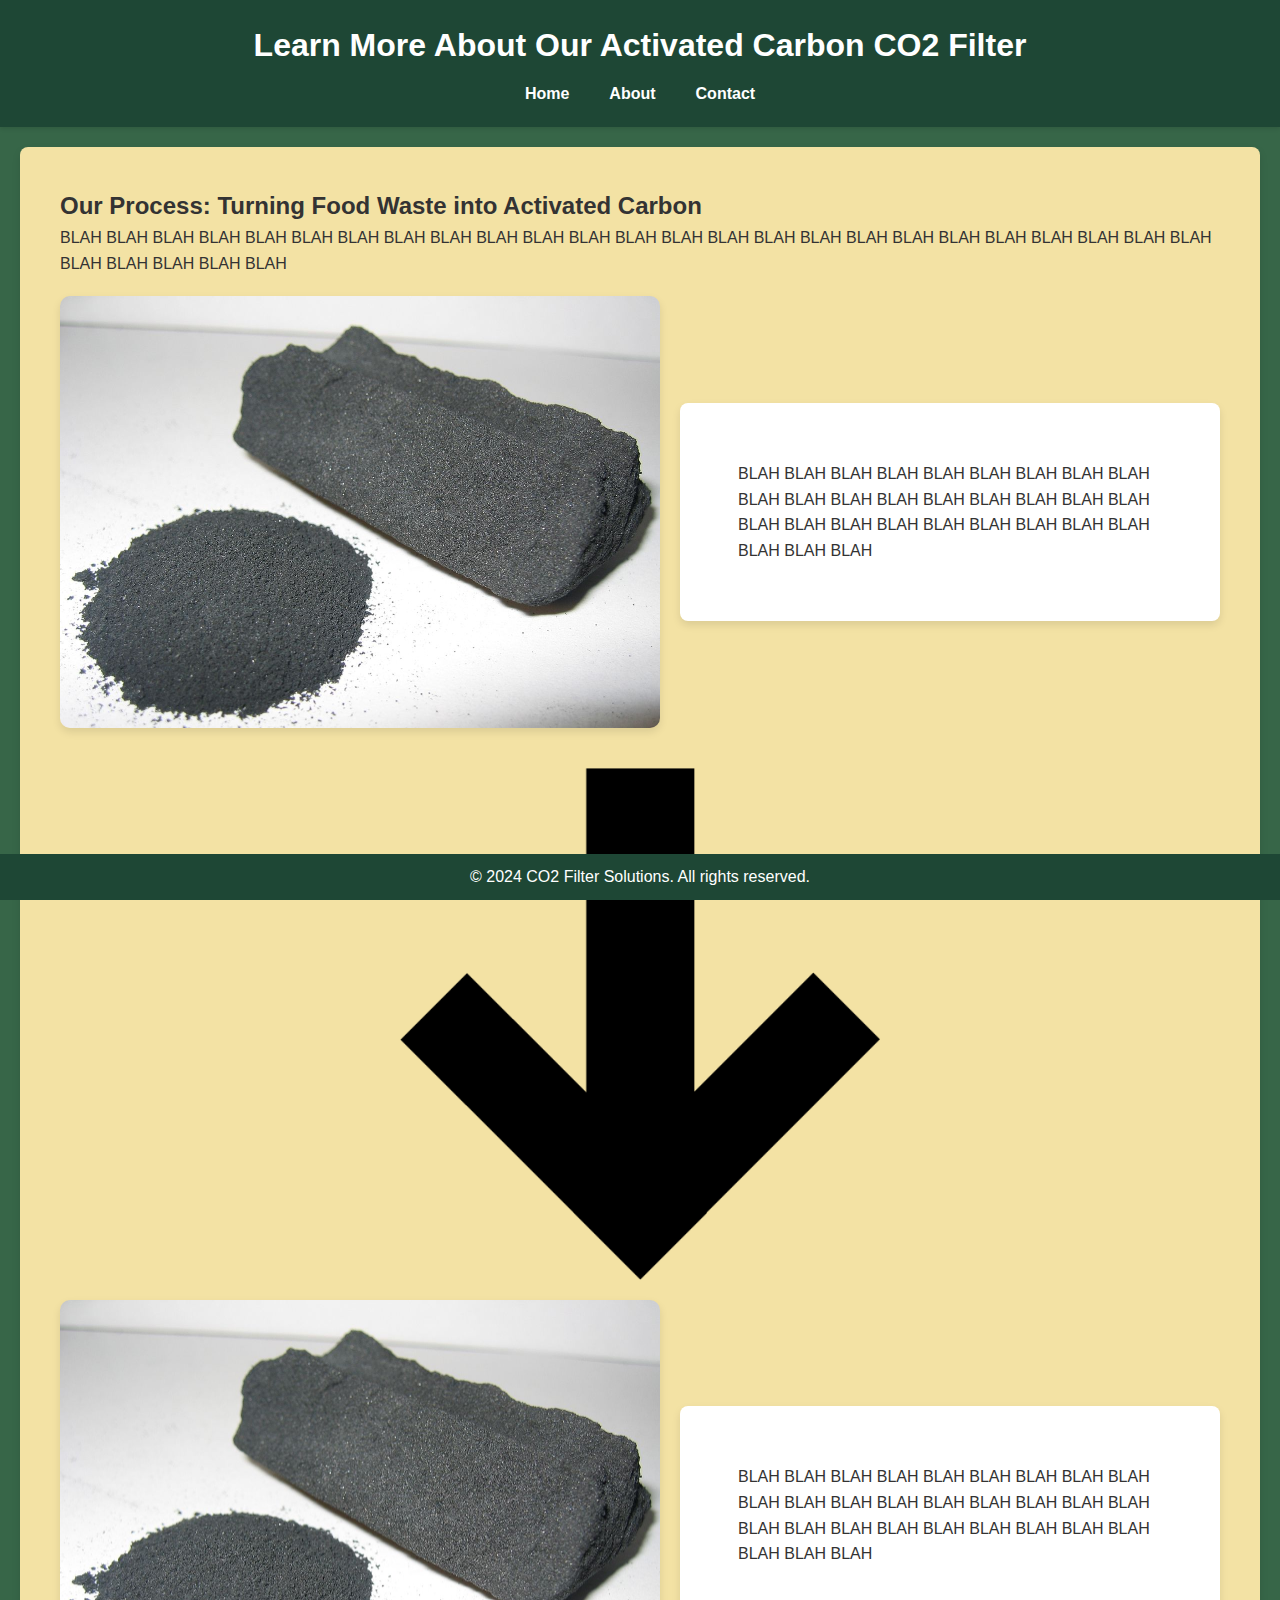
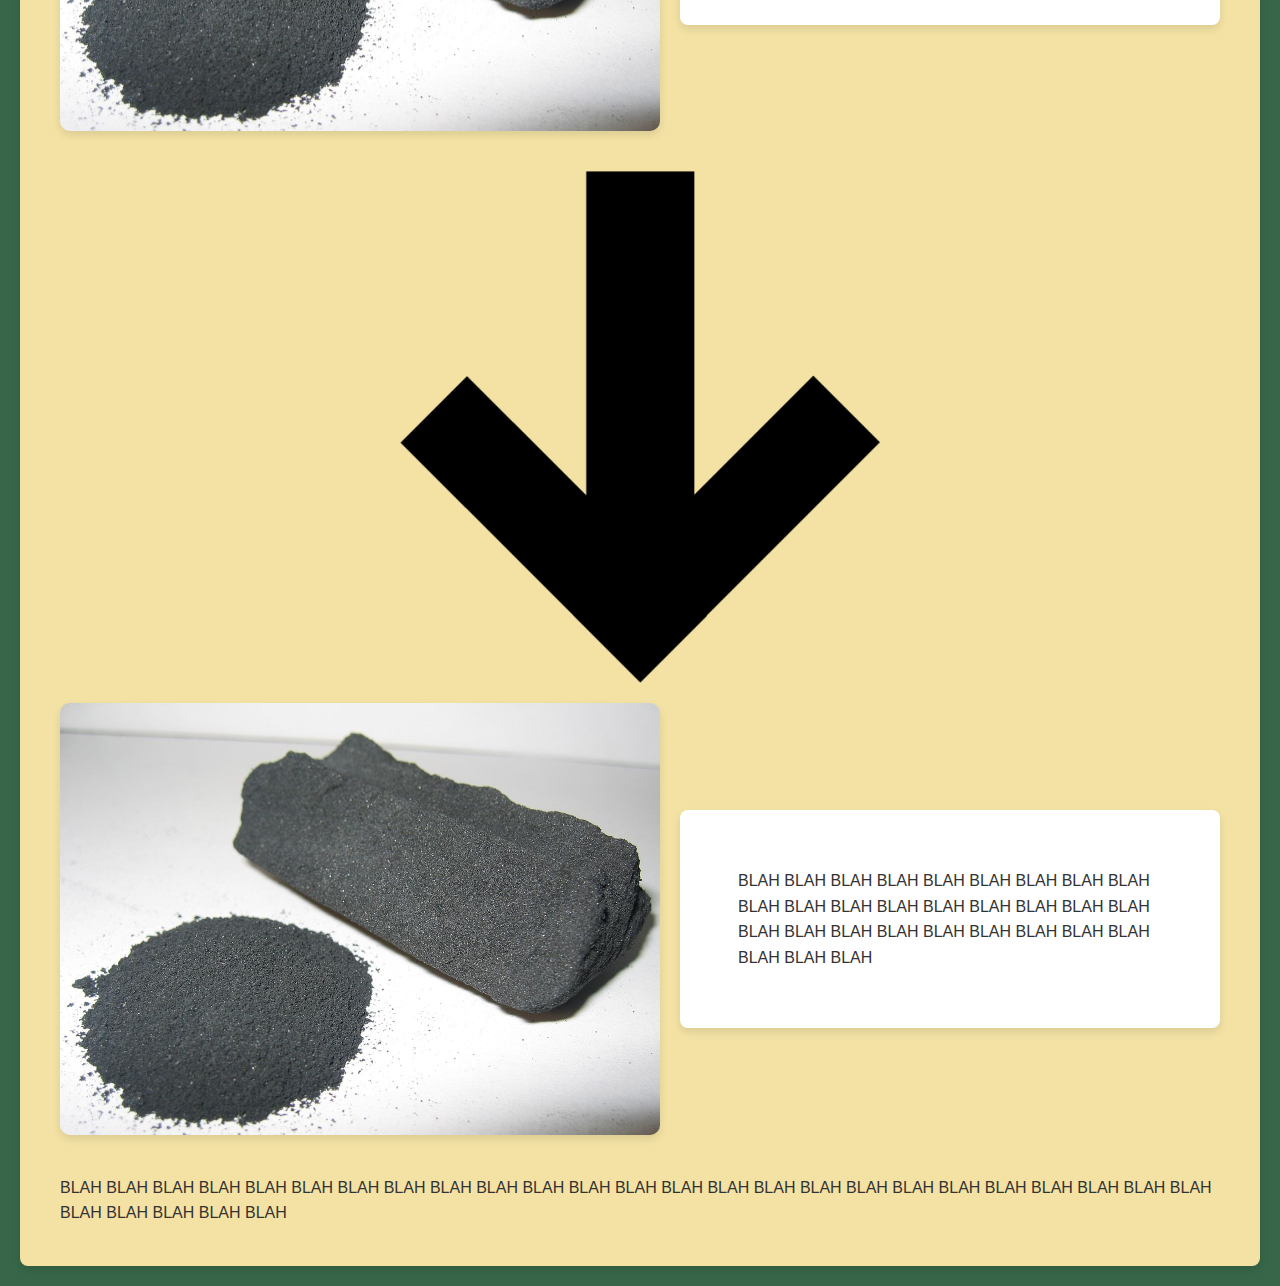
==== learn-more.html @ 276443ae "Initial commit" ====
<!DOCTYPE html>
<html lang="en">
<head>
    <meta charset="UTF-8">
    <meta name="viewport" content="width=device-width, initial-scale=1.0">
    <title>Learn More - Activated Carbon CO2 Filter</title>
    <link rel="stylesheet" href="styles.css">
</head>
<body>
    <header>
        <h1>Learn More About Our Activated Carbon CO2 Filter</h1>
        <nav>
            <ul>
                <li><a href="index.html#home">Home</a></li>
                <li><a href="index.html#about">About</a></li>
                <li><a href="index.html#contact">Contact</a></li>
            </ul>
        </nav>
    </header>
    
    <section>
        <h2>Our Process: Turning Food Waste into Activated Carbon</h2>
        <p>BLAH BLAH BLAH BLAH BLAH BLAH BLAH BLAH BLAH BLAH BLAH BLAH BLAH BLAH BLAH BLAH BLAH BLAH BLAH BLAH BLAH BLAH BLAH BLAH BLAH BLAH BLAH BLAH BLAH BLAH </p>
        <div class="carbon-images">
            <div class="image-text-pair">
                <img src="activated-carbon.jpg" alt="Activated Carbon" class="stylish-image">
                <div class="text-box">
                    <p>BLAH BLAH BLAH BLAH BLAH BLAH BLAH BLAH BLAH BLAH BLAH BLAH BLAH BLAH BLAH BLAH BLAH BLAH BLAH BLAH BLAH BLAH BLAH BLAH BLAH BLAH BLAH BLAH BLAH BLAH</p>
                </div>
            </div>
            <img src="down-arrow.png" alt="Down Arrow" class="down-arrow">
            <div class="image-text-pair">
                <img src="activated-carbon.jpg" alt="Activated Carbon" class="stylish-image">
                <div class="text-box">
                    <p>BLAH BLAH BLAH BLAH BLAH BLAH BLAH BLAH BLAH BLAH BLAH BLAH BLAH BLAH BLAH BLAH BLAH BLAH BLAH BLAH BLAH BLAH BLAH BLAH BLAH BLAH BLAH BLAH BLAH BLAH </p>
                </div>
            </div>
            <img src="down-arrow.png" alt="Down Arrow" class="down-arrow">
            <div class="image-text-pair">
                <img src="activated-carbon.jpg" alt="Activated Carbon" class="stylish-image">
                <div class="text-box">
                    <p>BLAH BLAH BLAH BLAH BLAH BLAH BLAH BLAH BLAH BLAH BLAH BLAH BLAH BLAH BLAH BLAH BLAH BLAH BLAH BLAH BLAH BLAH BLAH BLAH BLAH BLAH BLAH BLAH BLAH BLAH </p>
                </div>
            </div>
        </div>
        <p>BLAH BLAH BLAH BLAH BLAH BLAH BLAH BLAH BLAH BLAH BLAH BLAH BLAH BLAH BLAH BLAH BLAH BLAH BLAH BLAH BLAH BLAH BLAH BLAH BLAH BLAH BLAH BLAH BLAH BLAH </p>
    </section>

    <footer>
        <p>&copy; 2024 CO2 Filter Solutions. All rights reserved.</p>
    </footer>
</body>
</html>
---- styles.css ----
.stylish-image {
    width: 100%;
    max-width: 600px;
    height: auto;
    border-radius: 10px;
    box-shadow: 0 4px 8px rgba(0, 0, 0, 0.1);
    margin: 20px 0;
    display: block;
    margin-left: auto;
    margin-right: auto;
    transition: transform 0.3s ease-in-out;
}

.stylish-image:hover {
    transform: scale(1.05);
}

/* Other existing styles */

* {
    margin: 0;
    padding: 0;
    box-sizing: border-box;
}

body {
    font-family: 'Helvetica Neue', Arial, sans-serif;
    line-height: 1.6;
    background-color: #376648;
    color: #333;
}

header {
    background: #1e4735;
    color: #ffffff;
    padding: 20px 0;
    text-align: center;
    box-shadow: 0 2px 4px rgba(0, 0, 0, 0.1);
    position: relative; /* Add relative positioning */
}

.logo-container {
    position: absolute;
}

.logo {
    width: 20%; /* Adjust size as needed */
    height: auto;
}

header h1 {
    margin-bottom: 10px;
    font-size: 2em;
}

nav ul {
    list-style: none;
    display: flex;
    justify-content: center;
    padding: 0;
}

nav ul li {
    margin: 0 20px;
}

nav ul li a {
    color: #ffffff;
    text-decoration: none;
    font-weight: bold;
}

nav ul li a:hover {
    color: #5d7e58;
}

section {
    padding: 40px;
    margin: 20px;
    background: #f3e2a4;
    border-radius: 8px;
    box-shadow: 0 4px 8px rgba(0, 0, 0, 0.1);
}

section#home {
    text-align: center;
    background: #5d7e58;
    color: #ffffff;
    padding: 2% 1%;
}

section#home h2 {
    font-size: 2em;
    margin-bottom: 20px;
}

section#home p {
    font-size: 1.2em;
    margin-bottom: 30px;
}

section#home button {
    padding: 10px 30px;
    background: #f3e2a4;
    color: #ffffff;
    border: none;
    border-radius: 5px;
    cursor: pointer;
    font-size: 1em;
}

section#home button:hover {
    background: #f3e2a4d4;
}

section#about h2 {
    font-size: 1.8em;
    margin-bottom: 20px;
    color: #1e4735;
}

footer {
    text-align: center;
    padding: 10px 0;
    background: #1e4735;
    color: #ffffff;
    position: fixed;
    bottom: 0;
    width: 100%;
}

/* Mobile Styles */
@media (max-width: 768px) {
    nav ul {
        flex-direction: column;
    }

    nav ul li {
        margin: 10px 0;
    }

    section {
        margin: 10px;
        padding: 20px;
    }

    .carbon-images {
        flex-direction: column;
        align-items: center;
    }

    .stylish-image {
        max-width: 100%;
    }
}

.background-video {
    width: 40%;
    height: auto;
    border-radius: 15px;
    display: flex;
    margin-left: 2%;
    margin-right: 2%;
    justify-content: row;
}
.videos{
    display: flex;
    justify-content: column; 
}

.carbon-images {
    display: flex;
    justify-content: center; /* Adjust alignment */
    gap: 50%; /* Space between images */ 
    align-items: center;
    flex-direction: column;
}

.image-text-pair {
    display: flex;
    flex-direction: row; 
    align-items: center;
    gap: 20px;
    margin-bottom: 20px; 
}

.text-box {
    background: #ffffff;
    padding: 5%;
    border-radius: 8px;
    box-shadow: 0 4px 8px rgba(0, 0, 0, 0.1);  
}
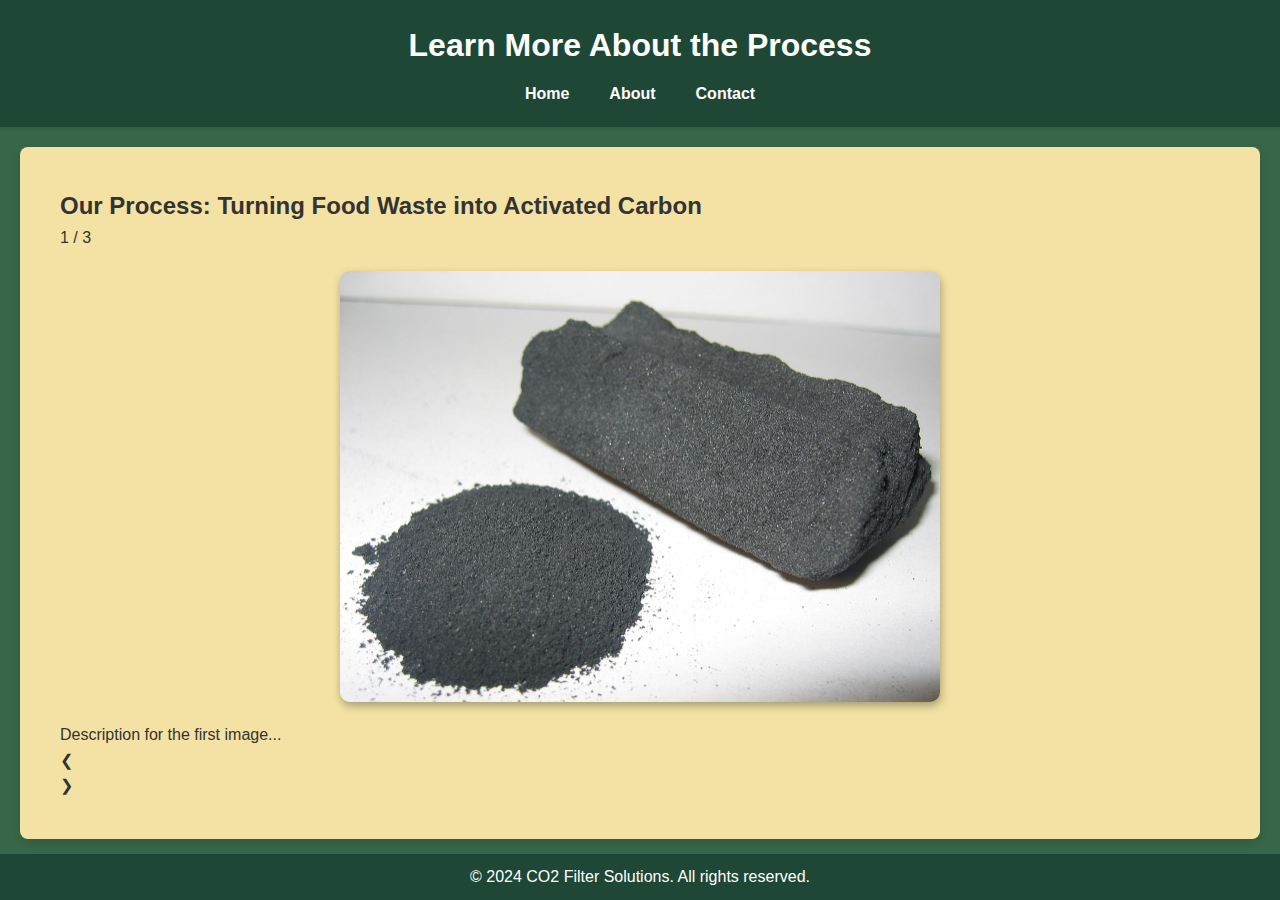
==== commit 2aef4839: "Update learn-more.html" ====
--- a/learn-more.html
+++ b/learn-more.html
@@ -5,10 +5,11 @@
     <meta name="viewport" content="width=device-width, initial-scale=1.0">
     <title>Learn More - Activated Carbon CO2 Filter</title>
     <link rel="stylesheet" href="styles.css">
+    <script src="scripts.js"></script>
 </head>
 <body>
     <header>
-        <h1>Learn More About Our Activated Carbon CO2 Filter</h1>
+        <h1>Learn More About the Process</h1>
         <nav>
             <ul>
                 <li><a href="index.html#home">Home</a></li>
@@ -20,31 +21,40 @@
     
     <section>
         <h2>Our Process: Turning Food Waste into Activated Carbon</h2>
-        <p>BLAH BLAH BLAH BLAH BLAH BLAH BLAH BLAH BLAH BLAH BLAH BLAH BLAH BLAH BLAH BLAH BLAH BLAH BLAH BLAH BLAH BLAH BLAH BLAH BLAH BLAH BLAH BLAH BLAH BLAH </p>
-        <div class="carbon-images">
-            <div class="image-text-pair">
-                <img src="activated-carbon.jpg" alt="Activated Carbon" class="stylish-image">
-                <div class="text-box">
-                    <p>BLAH BLAH BLAH BLAH BLAH BLAH BLAH BLAH BLAH BLAH BLAH BLAH BLAH BLAH BLAH BLAH BLAH BLAH BLAH BLAH BLAH BLAH BLAH BLAH BLAH BLAH BLAH BLAH BLAH BLAH</p>
+        <div class="slideshow-container">
+            <div class="mySlides fade">
+                <div class="numbertext">1 / 3</div>
+                <div class="center-wrapper">
+                    <img src="activated-carbon.jpg" class="stylish-image">
+                    <div class="text">Description for the first image...</div>
                 </div>
             </div>
-            <img src="down-arrow.png" alt="Down Arrow" class="down-arrow">
-            <div class="image-text-pair">
-                <img src="activated-carbon.jpg" alt="Activated Carbon" class="stylish-image">
-                <div class="text-box">
-                    <p>BLAH BLAH BLAH BLAH BLAH BLAH BLAH BLAH BLAH BLAH BLAH BLAH BLAH BLAH BLAH BLAH BLAH BLAH BLAH BLAH BLAH BLAH BLAH BLAH BLAH BLAH BLAH BLAH BLAH BLAH </p>
+            <div class="mySlides fade">
+                <div class="numbertext">2 / 3</div>
+                <div class="center-wrapper">
+                    <img src="activated-carbon.jpg" class="stylish-image">
+                    <div class="text">Description for the second image...</div>
                 </div>
             </div>
-            <img src="down-arrow.png" alt="Down Arrow" class="down-arrow">
-            <div class="image-text-pair">
-                <img src="activated-carbon.jpg" alt="Activated Carbon" class="stylish-image">
-                <div class="text-box">
-                    <p>BLAH BLAH BLAH BLAH BLAH BLAH BLAH BLAH BLAH BLAH BLAH BLAH BLAH BLAH BLAH BLAH BLAH BLAH BLAH BLAH BLAH BLAH BLAH BLAH BLAH BLAH BLAH BLAH BLAH BLAH </p>
+            <div class="mySlides fade">
+                <div class="numbertext">3 / 3</div>
+                <div class="center-wrapper">
+                    <img src="activated-carbon.jpg" class="stylish-image">
+                    <div class="text">Description for the third image...</div>
                 </div>
             </div>
         </div>
-        <p>BLAH BLAH BLAH BLAH BLAH BLAH BLAH BLAH BLAH BLAH BLAH BLAH BLAH BLAH BLAH BLAH BLAH BLAH BLAH BLAH BLAH BLAH BLAH BLAH BLAH BLAH BLAH BLAH BLAH BLAH </p>
+        <div class="navigation-container">
+            <a class="prev" onclick="plusSlides(-1)">&#10094;</a>
+            <div class="dots-container">
+                <span class="dot" onclick="currentSlide(1)"></span>
+                <span class="dot" onclick="currentSlide(2)"></span>
+                <span class="dot" onclick="currentSlide(3)"></span>
+            </div>
+            <a class="next" onclick="plusSlides(1)">&#10095;</a>
+        </div>
     </section>
+    
 
     <footer>
         <p>&copy; 2024 CO2 Filter Solutions. All rights reserved.</p>
--- a/styles.css
+++ b/styles.css
@@ -3,7 +3,7 @@
     max-width: 600px;
     height: auto;
     border-radius: 10px;
-    box-shadow: 0 4px 8px rgba(0, 0, 0, 0.1);
+    box-shadow: 1px 4px 8px rgba(0, 0, 0, 0.3);
     margin: 20px 0;
     display: block;
     margin-left: auto;
@@ -186,7 +186,11 @@
 
 .text-box {
     background: #ffffff;
-    padding: 5%;
+    padding: 1%;
     border-radius: 8px;
     box-shadow: 0 4px 8px rgba(0, 0, 0, 0.1);  
-}+}
+.down-arrow{
+    width: 5%;
+    height: auto; 
+}
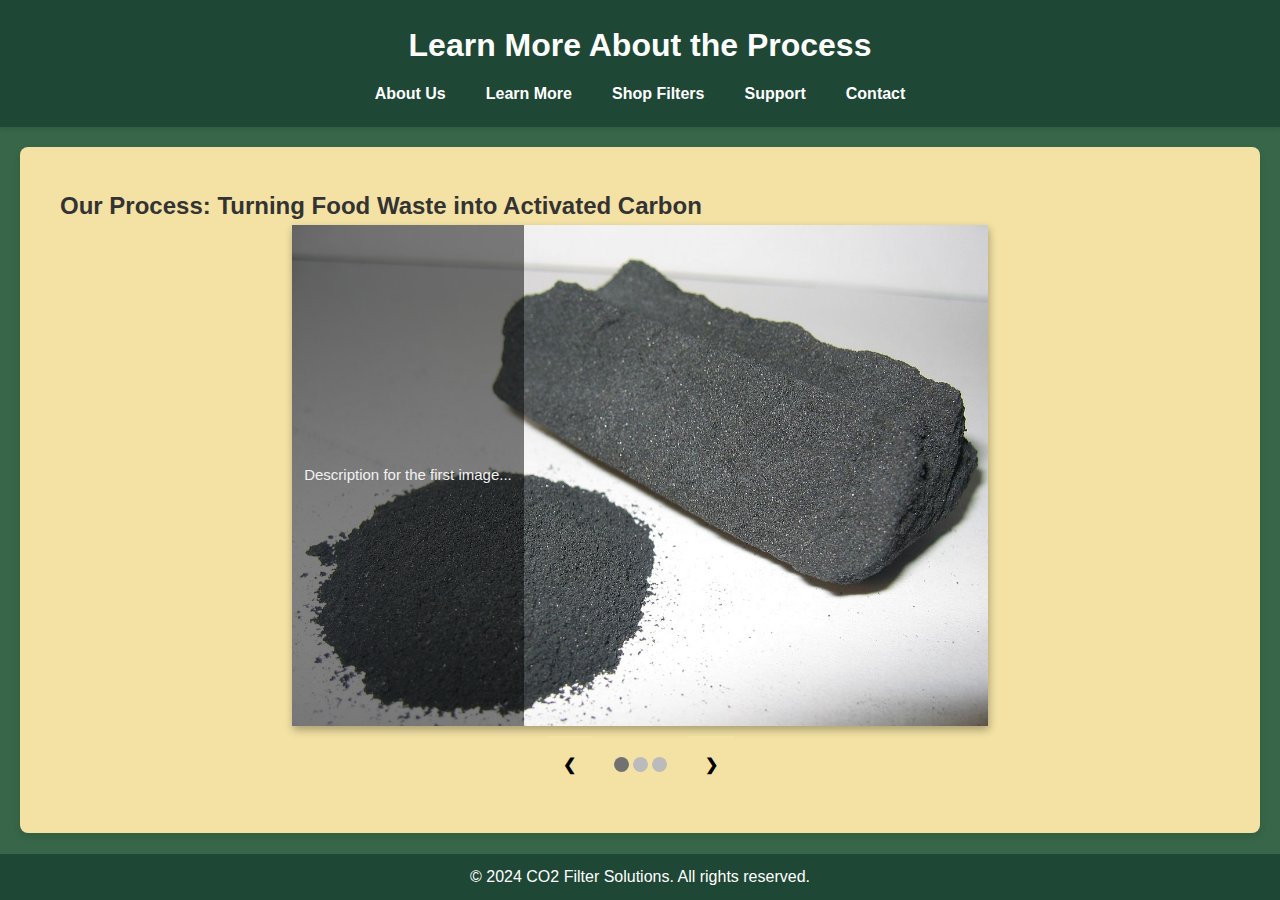
==== commit 9b5f6f9f: "Update learn-more.html" ====
--- a/learn-more.html
+++ b/learn-more.html
@@ -12,9 +12,11 @@
         <h1>Learn More About the Process</h1>
         <nav>
             <ul>
-                <li><a href="index.html#home">Home</a></li>
-                <li><a href="index.html#about">About</a></li>
-                <li><a href="index.html#contact">Contact</a></li>
+                <li><a href="index.html#about">About Us</a></li>
+                <li><a href="learn-more.html">Learn More</a></li>
+                <li><a href="shop-filters.html">Shop Filters</a></li>
+                <li><a href="support.html">Support</a></li>
+                <li><a href="contact.html">Contact</a></li>
             </ul>
         </nav>
     </header>
--- a/styles.css
+++ b/styles.css
@@ -1,22 +1,3 @@
-.stylish-image {
-    width: 100%;
-    max-width: 600px;
-    height: auto;
-    border-radius: 10px;
-    box-shadow: 1px 4px 8px rgba(0, 0, 0, 0.3);
-    margin: 20px 0;
-    display: block;
-    margin-left: auto;
-    margin-right: auto;
-    transition: transform 0.3s ease-in-out;
-}
-
-.stylish-image:hover {
-    transform: scale(1.05);
-}
-
-/* Other existing styles */
-
 * {
     margin: 0;
     padding: 0;
@@ -36,7 +17,7 @@
     padding: 20px 0;
     text-align: center;
     box-shadow: 0 2px 4px rgba(0, 0, 0, 0.1);
-    position: relative; /* Add relative positioning */
+    position: relative;
 }
 
 .logo-container {
@@ -44,8 +25,15 @@
 }
 
 .logo {
-    width: 20%; /* Adjust size as needed */
+    width: 20%;
     height: auto;
+}
+
+.stylish-image {
+    box-shadow: 1px 4px 8px rgba(0, 0, 0, 0.3); 
+    width: 100%;
+    
+    position: relative; 
 }
 
 header h1 {
@@ -129,6 +117,126 @@
     width: 100%;
 }
 
+/* Slideshow container */
+.slideshow-container {
+    position: relative;
+    margin: auto;
+    width: 60%;
+}
+
+/* Hide the images by default */
+.mySlides {
+    display: none;
+} 
+
+/* Next & previous buttons */
+.prev, .next {
+    cursor: pointer;
+    padding: 16px;
+    color: black;
+    font-weight: bold;
+    font-size: auto;
+    transition: 0.6s ease;
+    user-select: none;
+    background-color: #f3e2a4;
+    display: flex;
+    align-items: center;
+    justify-content: center;
+}
+
+.next {
+    right: 0;
+}
+
+.prev:hover, .next:hover {
+    background-color: #376648;
+}
+
+/* Caption text */
+/* Caption text */
+.text {
+    color: #f2f2f2;
+    font-size: 15px;
+    padding: 8px 12px;
+    position: absolute;
+    top: 0; /* Aligns the text at the top */
+    left: 0; /* Aligns the text to the left */
+    width: 33.33%; /* Covers a third of the image width */
+    height: 100%; /* Covers the full height of the image */
+    text-align: center;
+    background-color: rgba(0, 0, 0, 0.5); /* Semi-transparent background */
+    display: flex;
+    align-items: center; /* Centers the text vertically */
+    justify-content: center; /* Centers the text horizontally */
+}
+.center-wrapper {
+    position: relative;
+    display: flex;
+    justify-content: center;
+    align-items: center;
+    width: 100%;
+    padding: 0;
+}
+
+/* Number text (1/3 etc) */
+.numbertext {
+    color: #f2f2f2;
+    font-size: 12px;
+    padding: 8px 12px;
+    position: absolute;
+    top: 0;
+}
+
+/* The dots/bullets/indicators */
+.dot {
+    cursor: pointer;
+    height: 15px;
+    width: 15px;
+    margin: 0 2px;
+    background-color: #bbb;
+    border-radius: 50%;
+    display: inline-block;
+    transition: background-color 0.6s ease;
+    
+}
+
+/* Container for navigation buttons and dots */
+.navigation-container {
+    display: flex;
+    justify-content: center;
+    align-items: center;
+    margin-top: 10px;
+    position: relative;
+}
+
+/* Adjust the position of the dots container */
+.dots-container {
+    display: flex;
+    justify-content: center;
+    align-items: center;
+    margin: 0 20px;
+}
+
+.slide-content{
+    display: flex;
+    flex-direction: row; 
+}
+
+.active, .dot:hover {
+    background-color: #717171;
+}
+
+/* Fading animation */
+.fade {
+    animation-name: fade;
+    animation-duration: 2s;
+}
+
+@keyframes fade {
+    from {opacity: 0.4} 
+    to {opacity: 1}
+}
+
 /* Mobile Styles */
 @media (max-width: 768px) {
     nav ul {
@@ -163,34 +271,20 @@
     margin-right: 2%;
     justify-content: row;
 }
-.videos{
+
+.videos {
     display: flex;
     justify-content: column; 
 }
 
 .carbon-images {
     display: flex;
-    justify-content: center; /* Adjust alignment */
-    gap: 50%; /* Space between images */ 
+    justify-content: center;
+    gap: 50%;
     align-items: center;
     flex-direction: column;
 }
-
-.image-text-pair {
-    display: flex;
+.button-slideshow-container{
+    display: flex; 
     flex-direction: row; 
-    align-items: center;
-    gap: 20px;
-    margin-bottom: 20px; 
-}
-
-.text-box {
-    background: #ffffff;
-    padding: 1%;
-    border-radius: 8px;
-    box-shadow: 0 4px 8px rgba(0, 0, 0, 0.1);  
-}
-.down-arrow{
-    width: 5%;
-    height: auto; 
-}
+}
